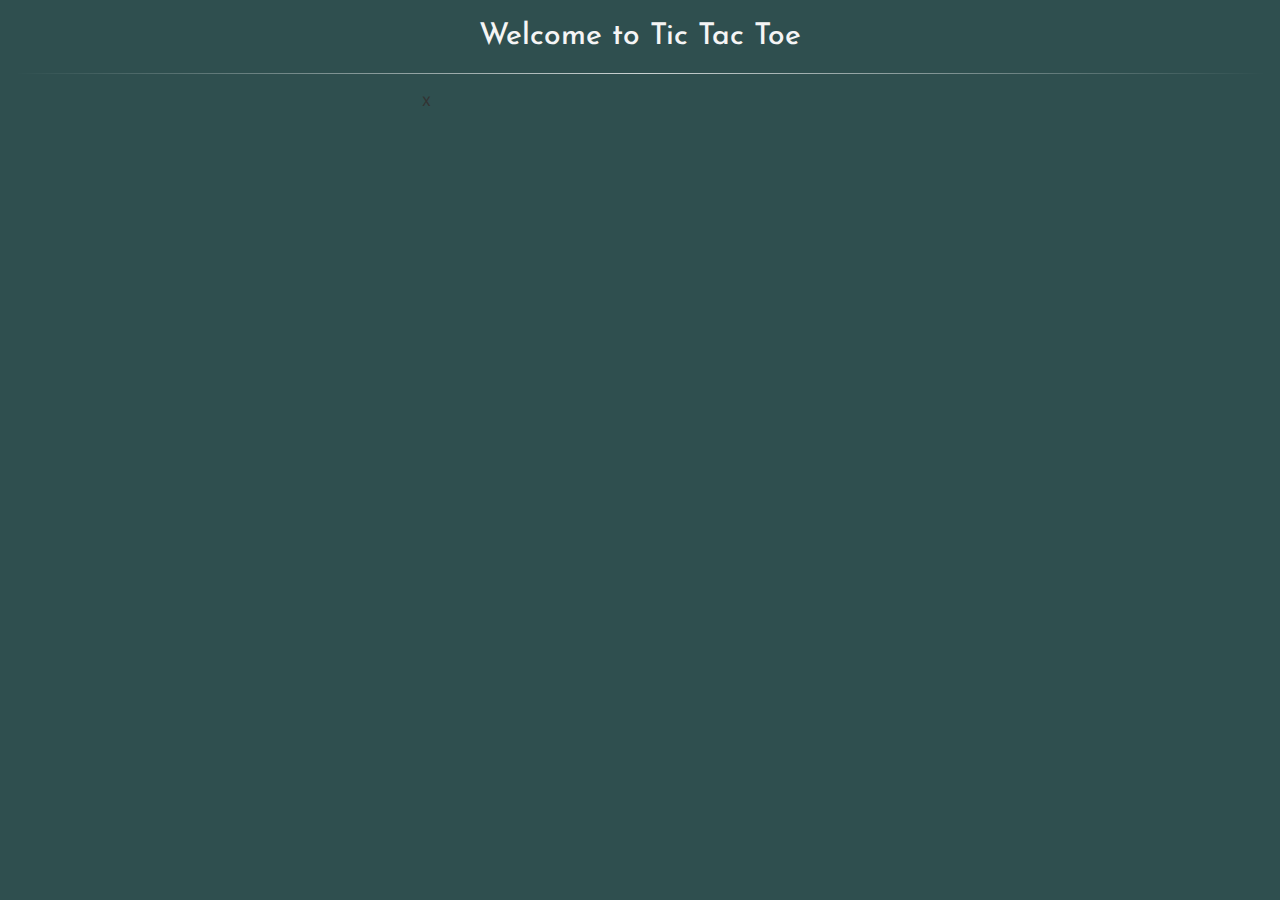
==== testtable.html @ c7df615a "new" ====
<!DOCTYPE html>
<html>

<head>

    <meta charset="utf-8" />
    <meta name="viewport" content="width=device-width, initial-scale=1 ">
    <link href="https://maxcdn.bootstrapcdn.com/bootstrap/3.3.7/css/bootstrap.min.css" rel="stylesheet" integrity="sha384-BVYiiSIFeK1dGmJRAkycuHAHRg32OmUcww7on3RYdg4Va+PmSTsz/K68vbdEjh4u" crossorigin="anonymous">
    <link href="style.css" rel="stylesheet" />
    <link href="https://fonts.googleapis.com/css?family=Inconsolata|Josefin+Sans|Lora|Oxygen|Slabo+27px" rel="stylesheet">
    <link href="https://maxcdn.bootstrapcdn.com/font-awesome/4.7.0/css/font-awesome.min.css" rel="stylesheet" integrity="sha384-wvfXpqpZZVQGK6TAh5PVlGOfQNHSoD2xbE+QkPxCAFlNEevoEH3Sl0sibVcOQVnN" crossorigin="anonymous">

    <title>Tic Tac Toe</title>

</head>

<body>

    <div class="container-fluid">
        <h2 class="text-centre" style="color:whitesmoke">Welcome to Tic Tac Toe</h2>
        <hr id="texthr">
    </div>

    <!--Game table-->
    

        <!--Test Table-->
    <div class="container-fluid">
        <div class="row justify-content-md-center">
            <div id="square" class="col-lg-3 col-md-3 col-sm-0 col-xs-0">

            </div>
            <div id="square" class="col-lg-2 col-md-2 col-sm-4 col-xs-4">
                <div class="content">X</div>
            </div>
            <div id="square" class="col-lg-2 col-md-2 col-sm-4 col-xs-4">

            </div>
            <div id="square" class="col-lg-2 col-md-2 col-sm-4 col-xs-4">

            </div>
            <div id="square" class="col-lg-3 col-md-3 col-sm-0 col-xs-0">

            </div>
        </div>
        <div class="row justify-content-md-center">
            <div class="col-lg-3 col-md-3 col-sm-0 col-xs-0">

            </div>
            <div id="square" class="col-lg-2 col-md-2 col-sm-4 col-xs-4">

            </div>
            <div id="square" class="col-lg-2 col-md-2 col-sm-4 col-xs-4">

            </div>
            <div id="square" class="col-lg-2 col-md-2 col-sm-4 col-xs-4">

            </div>
            <div class="col-lg-3 col-md-3 col-sm-0 col-xs-0">

            </div>
        </div>
        <div class="row justify-content-md-center">
            <div class="col-lg-3 col-md-3 col-sm-0 col-xs-0">

            </div>
            <div id="square" class="col-lg-2 col-md-2 col-sm-4 col-xs-4">

            </div>
            <div id="square" class="col-lg-2 col-md-2 col-sm-4 col-xs-4">

            </div>
            <div id="square" class="col-lg-2 col-md-2 col-sm-4 col-xs-4">

            </div>
            <div class="col-lg-3 col-md-3 col-sm-0 col-xs-0">

            </div>
        </div>

    </div>


        <!-- JavaScript and JQuery -->
        <script src="https://code.jquery.com/jquery-3.2.1.min.js"
                integrity="sha256-hwg4gsxgFZhOsEEamdOYGBf13FyQuiTwlAQgxVSNgt4="
                crossorigin="anonymous"></script>
        <script src="https://maxcdn.bootstrapcdn.com/bootstrap/3.3.7/js/bootstrap.min.js" integrity="sha384-Tc5IQib027qvyjSMfHjOMaLkfuWVxZxUPnCJA7l2mCWNIpG9mGCD8wGNIcPD7Txa" crossorigin="anonymous"></script>
        <script type="text/javascript" src="tictactoe.js"></script>
</body>

</html>
---- style.css ----
body {
    background-color: darkslategrey;
    font-family: 'Josefin Sans', sans-serif;
    text-align: center;
    font-size: small;
}

#wholewindow {

margin-top: 15px;

}
.text-centre {
    align-content: center;
    text-align: center;
    justify-content: center;
}


#texthr {
    border: 0;
    height: 1px;
    background-image: linear-gradient(to right, rgba(255, 255, 255, 0), rgba(255, 255, 255, 0.75), rgba(255, 255, 255, 0));
}

#tictactoediv {
    display: flex;
    justify-content: center;
    align-content: center;
}

#tictactoedivmessage {
    display: flex;
    justify-content: center;
    align-content: center;
    margin-top: 20px;
}

#playerinfodiv {
    display: flex;
    justify-content: center;
    align-content: center;
}



.table-responsive {

border: none;
}


#tictactoetable {
    width: 25vw;
    height: auto;
    position: center;
    text-align: center;
    justify-content: center;
    align-content: center;
    border-color: whitesmoke;
    border: 5px solid whitesmoke;
    background-color: black;
    
}

@media (max-width : 320px) {
    #tictactoetable {
        width: 60vw;
        height: auto;
        position: center;
        text-align: center;
        justify-content: center;
        align-content: center;
        border-color: whitesmoke;
        border: 5px solid whitesmoke;
        background-color: black;
        margin-left:15%;
    }
    
}
@media (max-width : 480px) {
    #tictactoetable {
        width: 60vw;
        height: auto;
        position: center;
        text-align: center;
        justify-content: center;
        align-content: center;
        border-color: whitesmoke;
        border: 5px solid whitesmoke;
        background-color: black;
        margin-left: 15%;
    }
}

@media (max-width : 768px) {
    #tictactoetable {
        width: 60vw;
        height: auto;
        position: center;
        text-align: center;
        justify-content: center;
        align-content: center;
        border-color: whitesmoke;
        border: 5px solid whitesmoke;
        background-color: black;
        margin-left: 17%;
    }
}

@media (max-height : 480px) {
    #tictactoetable {
        width: 60vw;
        height: auto;
        position: center;
        text-align: center;
        justify-content: center;
        align-content: center;
        border-color: whitesmoke;
        border: 5px solid whitesmoke;
        background-color: black;
        margin-left: 15%;
    }
    
}

td {
    width: 20vw;
       
}
    td span {
    height:100%;
    }

tr {
    border-color: whitesmoke;
    border: 5px solid whitesmoke;
}

td:after {
    content: '';
    display: block;
    margin-top: 100%;
}

.table-bordered > tbody > tr > td, .table-bordered > tbody > tr > th, .table-bordered > tfoot > tr > td, .table-bordered > tfoot > tr > th, .table-bordered > thead > tr > td, .table-bordered > thead > tr > th {
    border: 5px solid whitesmoke;
}

#playerinfo {
    width: 70%;
    height: auto;
}

#gameinfo {
    width: 70%;
    height: auto;
   
}
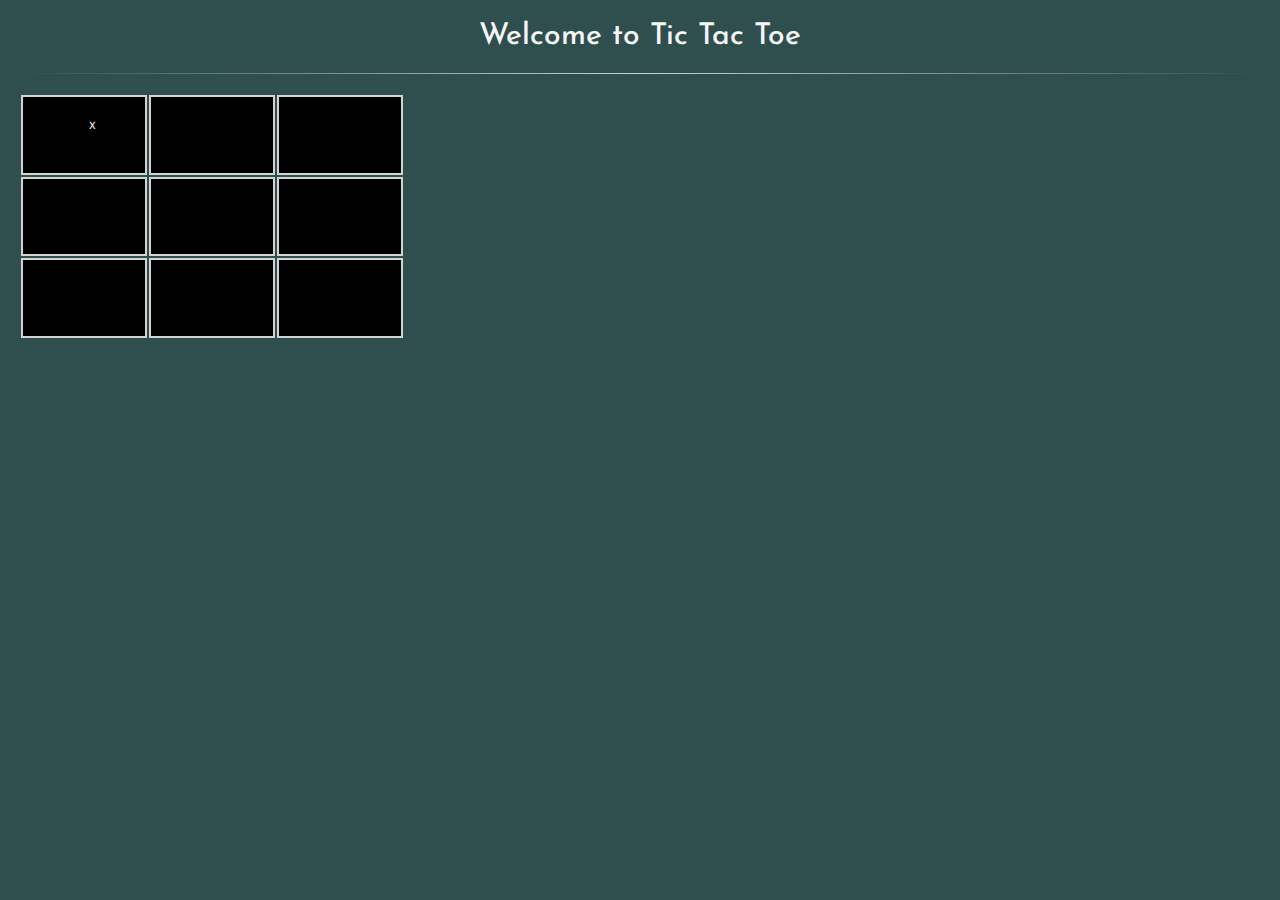
==== commit eb819746: "new" ====
--- a/testtable.html
+++ b/testtable.html
@@ -1,4 +1,4 @@
-<!DOCTYPE html>
+﻿<!DOCTYPE html>
 <html>
 
 <head>
@@ -6,7 +6,7 @@
     <meta charset="utf-8" />
     <meta name="viewport" content="width=device-width, initial-scale=1 ">
     <link href="https://maxcdn.bootstrapcdn.com/bootstrap/3.3.7/css/bootstrap.min.css" rel="stylesheet" integrity="sha384-BVYiiSIFeK1dGmJRAkycuHAHRg32OmUcww7on3RYdg4Va+PmSTsz/K68vbdEjh4u" crossorigin="anonymous">
-    <link href="style.css" rel="stylesheet" />
+    <link href="test.css" rel="stylesheet" />
     <link href="https://fonts.googleapis.com/css?family=Inconsolata|Josefin+Sans|Lora|Oxygen|Slabo+27px" rel="stylesheet">
     <link href="https://maxcdn.bootstrapcdn.com/font-awesome/4.7.0/css/font-awesome.min.css" rel="stylesheet" integrity="sha384-wvfXpqpZZVQGK6TAh5PVlGOfQNHSoD2xbE+QkPxCAFlNEevoEH3Sl0sibVcOQVnN" crossorigin="anonymous">
 
@@ -26,58 +26,47 @@
 
         <!--Test Table-->
     <div class="container-fluid">
-        <div class="row justify-content-md-center">
-            <div id="square" class="col-lg-3 col-md-3 col-sm-0 col-xs-0">
+        <div class="tictactoetable">
+            <div class="row justify-content-md-center">
+
+                <div id="square" class="col-lg-2 col-md-2 col-sm-4 col-xs-4">
+                    <div class="content">X</div>
+                </div>
+                <div id="square" class="col-lg-2 col-md-2 col-sm-4 col-xs-4">
+
+                </div>
+                <div id="square" class="col-lg-2 col-md-2 col-sm-4 col-xs-4">
+
+                </div>
 
             </div>
-            <div id="square" class="col-lg-2 col-md-2 col-sm-4 col-xs-4">
-                <div class="content">X</div>
-            </div>
-            <div id="square" class="col-lg-2 col-md-2 col-sm-4 col-xs-4">
+            <div class="row justify-content-md-center">
+
+                <div id="square" class="col-lg-2 col-md-2 col-sm-4 col-xs-4">
+
+                </div>
+                <div id="square" class="col-lg-2 col-md-2 col-sm-4 col-xs-4">
+
+                </div>
+                <div id="square" class="col-lg-2 col-md-2 col-sm-4 col-xs-4">
+
+                </div>
 
             </div>
-            <div id="square" class="col-lg-2 col-md-2 col-sm-4 col-xs-4">
+            <div class="row justify-content-md-center">
 
-            </div>
-            <div id="square" class="col-lg-3 col-md-3 col-sm-0 col-xs-0">
+                <div id="square" class="col-lg-2 col-md-2 col-sm-4 col-xs-4">
+
+                </div>
+                <div id="square" class="col-lg-2 col-md-2 col-sm-4 col-xs-4">
+
+                </div>
+                <div id="square" class="col-lg-2 col-md-2 col-sm-4 col-xs-4">
+
+                </div>
 
             </div>
         </div>
-        <div class="row justify-content-md-center">
-            <div class="col-lg-3 col-md-3 col-sm-0 col-xs-0">
-
-            </div>
-            <div id="square" class="col-lg-2 col-md-2 col-sm-4 col-xs-4">
-
-            </div>
-            <div id="square" class="col-lg-2 col-md-2 col-sm-4 col-xs-4">
-
-            </div>
-            <div id="square" class="col-lg-2 col-md-2 col-sm-4 col-xs-4">
-
-            </div>
-            <div class="col-lg-3 col-md-3 col-sm-0 col-xs-0">
-
-            </div>
-        </div>
-        <div class="row justify-content-md-center">
-            <div class="col-lg-3 col-md-3 col-sm-0 col-xs-0">
-
-            </div>
-            <div id="square" class="col-lg-2 col-md-2 col-sm-4 col-xs-4">
-
-            </div>
-            <div id="square" class="col-lg-2 col-md-2 col-sm-4 col-xs-4">
-
-            </div>
-            <div id="square" class="col-lg-2 col-md-2 col-sm-4 col-xs-4">
-
-            </div>
-            <div class="col-lg-3 col-md-3 col-sm-0 col-xs-0">
-
-            </div>
-        </div>
-
     </div>
 
 
--- a/test.css
+++ b/test.css
@@ -0,0 +1,47 @@
+body {
+    background-color: darkslategrey;
+    font-family: 'Josefin Sans', sans-serif;
+    text-align: center;
+    font-size: x-small;
+}
+
+.text-centre {
+    align-content: center;
+    text-align: center;
+    justify-content: center;
+}
+
+
+#texthr {
+    border: 0;
+    height: 1px;
+    background-image: linear-gradient(to right, rgba(255, 255, 255, 0), rgba(255, 255, 255, 0.75), rgba(255, 255, 255, 0));
+}
+
+
+
+
+#square {
+    background-color: black;
+    margin: 1px;
+    border: 2px solid;
+    border-color: lightgrey;
+    justify-content: center;
+    width: 10%;
+    padding-bottom: 6%; /* = width for a 1:1 aspect ratio */
+    
+}
+
+.content {
+    position: absolute;
+    height: 80%; /* = 100% - 2*10% padding */
+    width: 90%; /* = 100% - 2*5% padding */
+    padding: 10% 5%;
+    color: whitesmoke;
+    align-content:center;
+}
+
+.tictactoetable {
+
+margin-left: 20px;
+}
